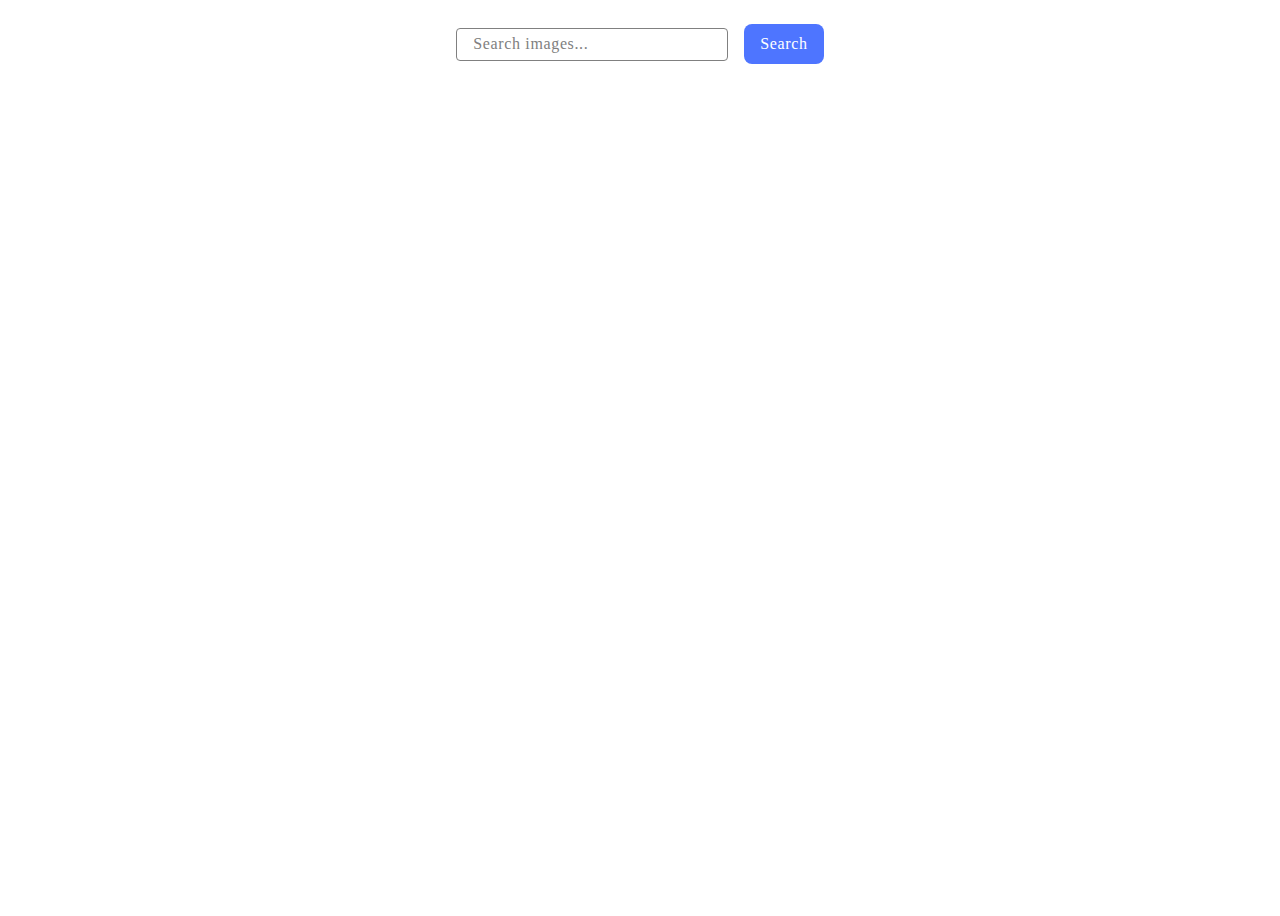
==== src/index.html @ d288ee7d "Initial commit" ====
<!DOCTYPE html>
<html lang="en">
  <head>
    <meta charset="UTF-8" />
    <link rel="icon" type="image/svg+xml" href="/favicon.svg" />
    <meta name="viewport" content="width=device-width, initial-scale=1.0" />
    <title>Vanilla App Template</title>
    <link rel="stylesheet" href="./css/styles.css" />
  </head>
  <body>
    <form>
      <label>
        <input type="text" placeholder="Search images..." name="query"/>
      </label>
      <button type="submit">Search</button>
    </form>
    <div class="gallery"></div>
    <script type="module" src="./main.js"></script>
  </body>
</html>
---- src/css/styles.css ----
/**
  |============================
  | include css partials with
  | default @import url()
  |============================
*/
@import url('./reset.css');
@import url('./vite-promo.css');
@import url('./header.css');

:root {
  font-family: Inter, Avenir, Helvetica, Arial, sans-serif;
  font-size: 16px;
  line-height: 24px;
  font-weight: 400;

  color: #242424;
  background-color: rgba(255, 255, 255, 0.87);

  font-synthesis: none;
  text-rendering: optimizeLegibility;
  -webkit-font-smoothing: antialiased;
  -moz-osx-font-smoothing: grayscale;
  -webkit-text-size-adjust: 100%;
}

* {
  box-sizing: border-box;
}

body {
  padding: 16px;
  height: 100vh;
}

a {
  text-decoration: none;
}

p {
  margin-top: 0;
  margin-bottom: 0;
}

img {
  display: block;
  max-width: 100%;
}

ul,
ol {
  margin-top: 0;
  margin-bottom: 0;
  padding-left: 0;
  list-style-type: none;
}

form {
  display: flex;
  justify-content: center;
  align-items: center;
  margin-bottom: 20px;
  gap: 16px;
}

input {
  width: 272px;
  outline: none;
  border-radius: 4px;
  border: 1px solid #808080;
  background-color: #fff;
  padding: 8px 16px;
  transition: border 250ms cubic-bezier(0.4, 0, 0.2, 1);
}

input:active {
  border: 10px solid #4e75ff;
}

input:hover {
  border: 1px solid #000;
}

input::placeholder {
  color: #808080;
  font-family: Montserrat;
  font-size: 16px;
  font-style: normal;
  font-weight: 400;
  line-height: 1.5;
  letter-spacing: 0.64px;
}

button {
  display: flex;
  padding: 8px 16px;
  border-radius: 8px;
  border: none;
  background-color: #4e75ff;
  color: #fff;
  font-family: Montserrat;
  font-size: 16px;
  font-style: normal;
  font-weight: 500;
  line-height: 1.5;
  letter-spacing: 0.64px;
  transition: background-color 250ms cubic-bezier(0.4, 0, 0.2, 1);
}

button:hover {
  background-color: #6c8cff;
}

.gallery {
  display: flex;
  flex-direction: row;
  flex-wrap: wrap;
  gap: 24px;
  max-width: 1440px;
  margin: 0 auto;
  justify-content: center;
}

.gallery-item {
  border: 1px solid #808080;
  border-radius: 8px;
  overflow: hidden;
  width: calc((100% - 48) / 3);
  box-shadow: 0 2px 4px rgba(0, 0, 0, 0.1);
  border-color: #f3f3f3;
}

.gallery-item img {
  width: 360px;
  height: 220px;
}

.info {
  display: flex;
  justify-content: center;
  padding: 10px;
  gap: 32px;
  background-color: #fff;
}

.info p {
  display: flex;
  flex-direction: column;
  justify-content: center;
  align-items: center;
  color: #2e2f42;
  font-size: 12px;
  font-weight: 400;
  line-height: 2;
  letter-spacing: 0.48px;
}

.info p span {
  color: #2e2f42;
  font-family: Montserrat;
  font-size: 12px;
  font-style: normal;
  font-weight: 600;
  line-height: 1.3;
  letter-spacing: 0.48px;
}

.loader {
  position: fixed;
  top: 50%;
  left: 50%;
  transform: translate(-50%, -50%);
  border: 8px solid #f3f3f3;
  border-top: 8px solid #3498db;
  border-radius: 50%;
  width: 60px;
  height: 60px;
  animation: spin 1s linear infinite;
}

@keyframes spin {
  0% {
    transform: rotate(0deg);
  }

  100% {
    transform: rotate(360deg);
  }
}
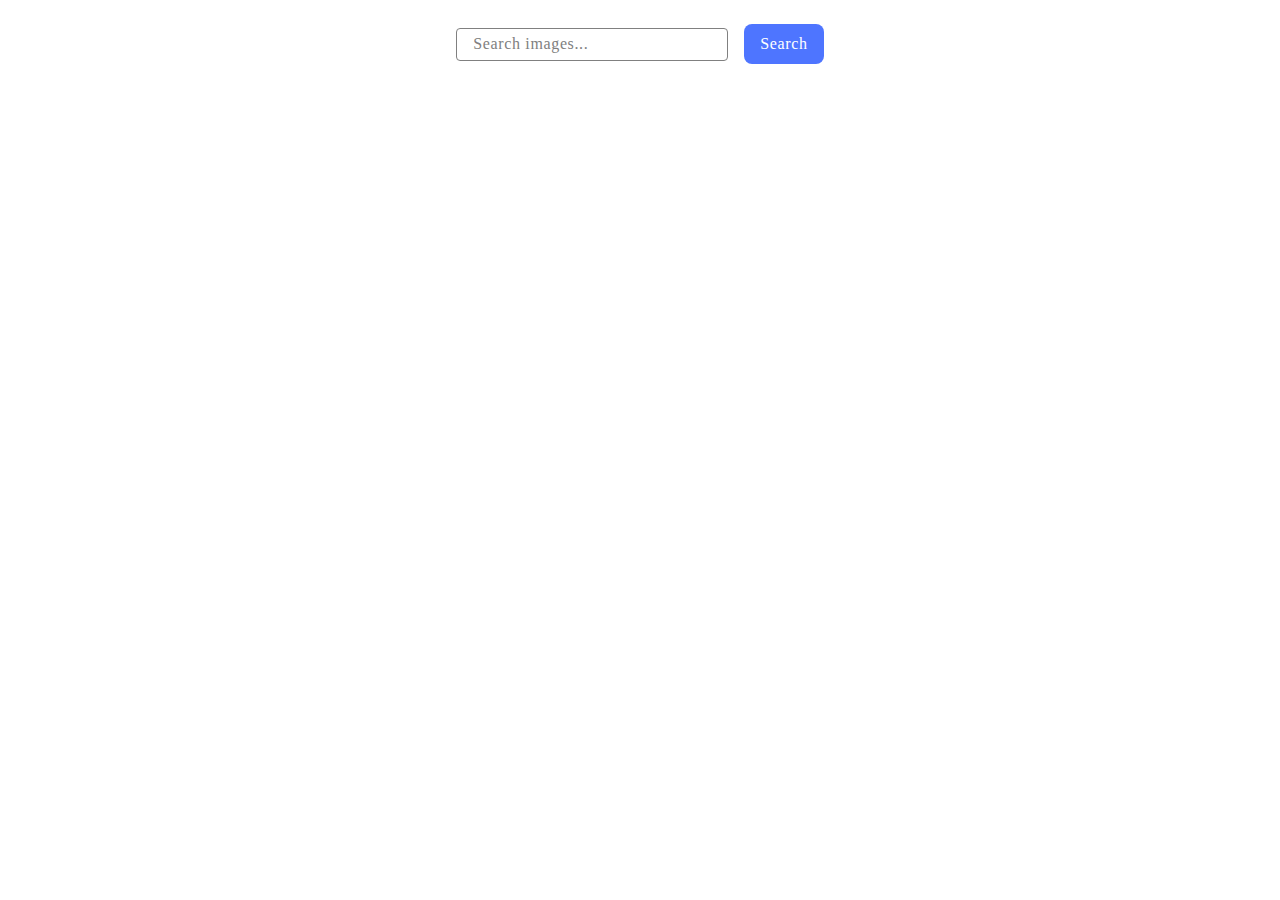
==== commit 42f3dc56: "hw-12" ====
--- a/src/index.html
+++ b/src/index.html
@@ -8,13 +8,19 @@
     <link rel="stylesheet" href="./css/styles.css" />
   </head>
   <body>
-    <form>
-      <label>
-        <input type="text" placeholder="Search images..." name="query"/>
-      </label>
-      <button type="submit">Search</button>
-    </form>
-    <div class="gallery"></div>
-    <script type="module" src="./main.js"></script>
-  </body>
+    <div class="container">
+     <form>
+       <label>
+         <input type="text" placeholder="Search images..." name="query"/>
+       </label>
+       <button type="submit">Search</button>
+     </form>
+     <div class="gallery"></div>
+     <button class="load-more hidden">
+       <span class="loader-btn hidden"></span>
+       Load more
+     </button>
+    </div>
+     <script type="module" src="./main.js"></script>
+   </body>
 </html>
--- a/src/css/styles.css
+++ b/src/css/styles.css
@@ -30,7 +30,6 @@
 
 body {
   padding: 16px;
-  height: 100vh;
 }
 
 a {
@@ -53,6 +52,13 @@
   margin-bottom: 0;
   padding-left: 0;
   list-style-type: none;
+}
+
+.container {
+  display: flex;
+  flex-direction: column;
+  margin: 0 auto;
+  align-items: center;
 }
 
 form {
@@ -170,7 +176,7 @@
   top: 50%;
   left: 50%;
   transform: translate(-50%, -50%);
-  border: 8px solid #f3f3f3;
+  border: 8px solid #1a0808;
   border-top: 8px solid #3498db;
   border-radius: 50%;
   width: 60px;
@@ -187,3 +193,36 @@
     transform: rotate(360deg);
   }
 }
+
+.hidden {
+  display: none;
+}
+
+.load-more {
+  width: 150px;
+  padding: 8px 26px;
+  margin-top: 20px;
+  position: relative;
+}
+
+.loader-btn {
+  position: absolute;
+  top: 50%;
+  left: 15px;
+  width: 18px;
+  height: 18px;
+  margin: -10px 0 0 -10px;
+  border: 3px solid #ccc;
+  border-top: 3px solid #333;
+  border-radius: 50%;
+  animation: spin 0.6s linear infinite;
+}
+
+@keyframes spin {
+  0% {
+    transform: rotate(0deg);
+  }
+  100% {
+    transform: rotate(360deg);
+  }
+}
